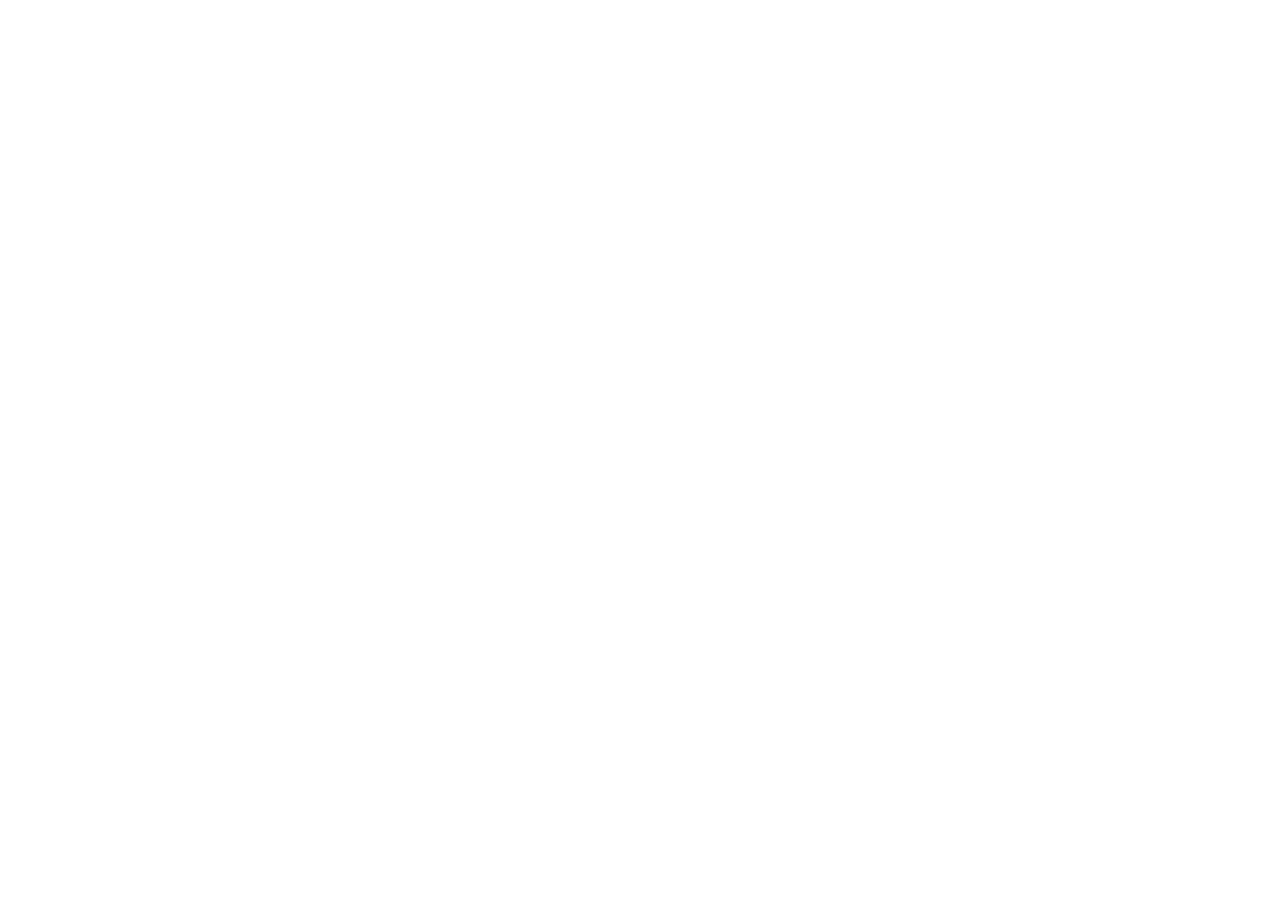
==== comments.html @ 541bd227 "Comments stuff" ====
<!DOCTYPE html>
<html lang="en">
<head>
	<meta charset="UTF-8">
	<title>Hacker News</title>
	<meta name="viewport" content="width=device-width, initial-scale=1.0, user-scalable=0, maximum-scale=1.0, minimal-ui">
	<link rel="stylesheet" href="/css/main.css">
</head>
<body>
	
	<div id="container"></div>

	<script src="https://cdnjs.cloudflare.com/ajax/libs/jquery/3.1.1/jquery.min.js"></script>
	<script src="https://cdnjs.cloudflare.com/ajax/libs/axios/0.14.0/axios.min.js"></script>
	<script src="/js/hn.js"></script>
	<script src="/js/util.js"></script>
	<script src="/js/comments.js"></script>
</body>
</html>
---- css/main.css ----
#stories {
	list-style: none;
	padding-left: 0px;
}

#stories > li {
	margin-bottom: 10px;
}

.story {
	background-color: #EEE;
}

.story p {
	margin: 0px;
}

.story section {
	display: inline-block;
	padding: 4px;
	height: 36px;
}

.story .left {
	width: calc(100% * 0.8 - 10px);
	left: 0;
}

.story .title {
	text-overflow: ellipsis;
	overflow: hidden;
	white-space: nowrap;
}

.story .domain {
	color: gray;
}

.story .right {
	width: calc(100% * 0.2 - 10px);
	right: 0;
	text-align: right;
	background-color: #DDD;
}

.story .time {
	float: right;
}

.story .votes {
	float: left;
}
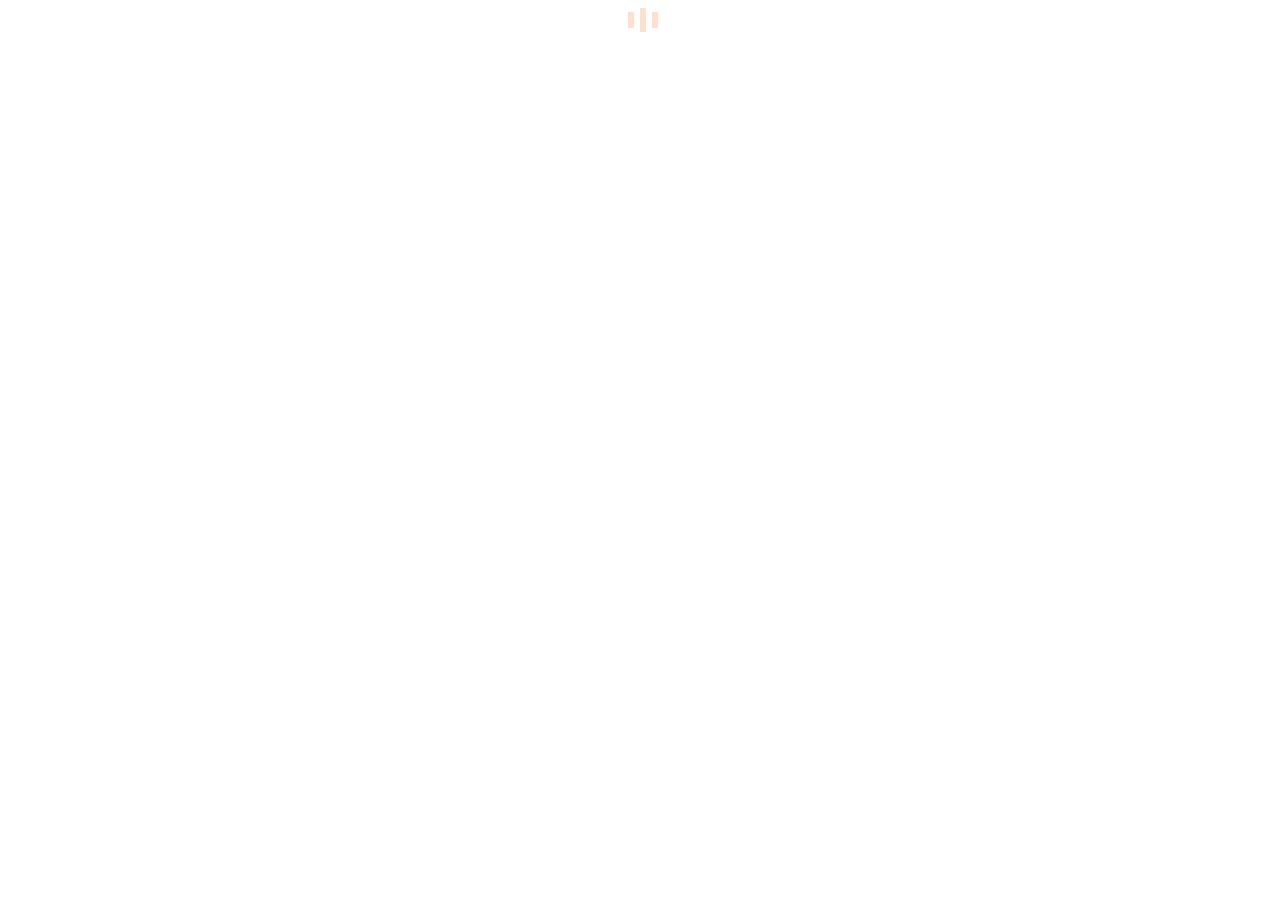
==== commit 99479bf3: "Add loading indicator" ====
--- a/comments.html
+++ b/comments.html
@@ -10,6 +10,8 @@
 	
 	<div id="container"></div>
 
+	<div class="loading"></div>
+
 	<script src="https://cdnjs.cloudflare.com/ajax/libs/jquery/3.1.1/jquery.min.js"></script>
 	<script src="https://cdnjs.cloudflare.com/ajax/libs/axios/0.14.0/axios.min.js"></script>
 	<script src="/js/hn.js"></script>
--- a/css/main.css
+++ b/css/main.css
@@ -1,3 +1,50 @@
+* {
+	font-family: -apple-system, BlinkMacSystemFont, Helvetica, Arial, sans-serif;
+}
+
+
+/* Loading animation */
+/* Based on https://codepen.io/alanshortis/pen/eJLVXr */
+@keyframes pulse {
+	50% {
+		background: rgb(255, 102, 0);
+	}
+}
+
+.loading {
+	position: relative;
+	top: 50%;
+	left: 50%;
+
+	width: 6px;
+	height: 24px;
+	background: rgba(255, 102, 0, 0.2);
+	animation: pulse 750ms infinite;
+	animation-delay: 250ms;
+}
+
+.loading:before,
+.loading:after {
+	content: "";
+	position: absolute;
+	display: block;
+	height: 16px;
+	width: 6px;
+	background: rgba(255, 102, 0, 0.2);
+	top: 50%;
+	transform: translateY(-50%);
+	animation: pulse 750ms infinite;
+}
+
+.loading:before {
+	left: -12px;
+}
+
+.loading:after {
+	left: 12px;
+	animation-delay: 500ms;
+}
+
 #stories {
 	list-style: none;
 	padding-left: 0px;
@@ -23,7 +70,7 @@
 
 .story .left {
 	width: calc(100% * 0.8 - 10px);
-	left: 0;
+	float: left;
 }
 
 .story .title {
@@ -37,8 +84,7 @@
 }
 
 .story .right {
-	width: calc(100% * 0.2 - 10px);
-	right: 0;
+	width: calc(100% * 0.2 - 6px);
 	text-align: right;
 	background-color: #DDD;
 }
@@ -50,3 +96,49 @@
 .story .votes {
 	float: left;
 }
+
+#container a {
+	word-wrap: break-word;
+}
+
+ul#comments {
+	padding-left: 0px;
+}
+
+ul#comments li {
+	list-style: none;
+	background-color: #EEE;
+	border-left: 5px solid #DDD;
+}
+
+ul#comments li .details {
+	background-color: #DDD;
+	padding-left: 5px;
+	padding-right: 5px;
+	padding-top: 8px;
+	padding-bottom: 8px;
+}
+
+ul#comments li .details .toggle {
+	cursor: pointer;
+	float: right;
+}
+
+ul#comments li p:not(.details) {
+	padding-left: 5px;
+	
+}
+
+ul#comments li .content > p:last-of-type {
+	padding-bottom: 16px;
+}
+
+
+ul#comments li pre {
+	overflow-x: scroll;
+	background-color: #EEE;
+}
+
+ul#comments li pre > code {
+	font-family: monospace;
+}
